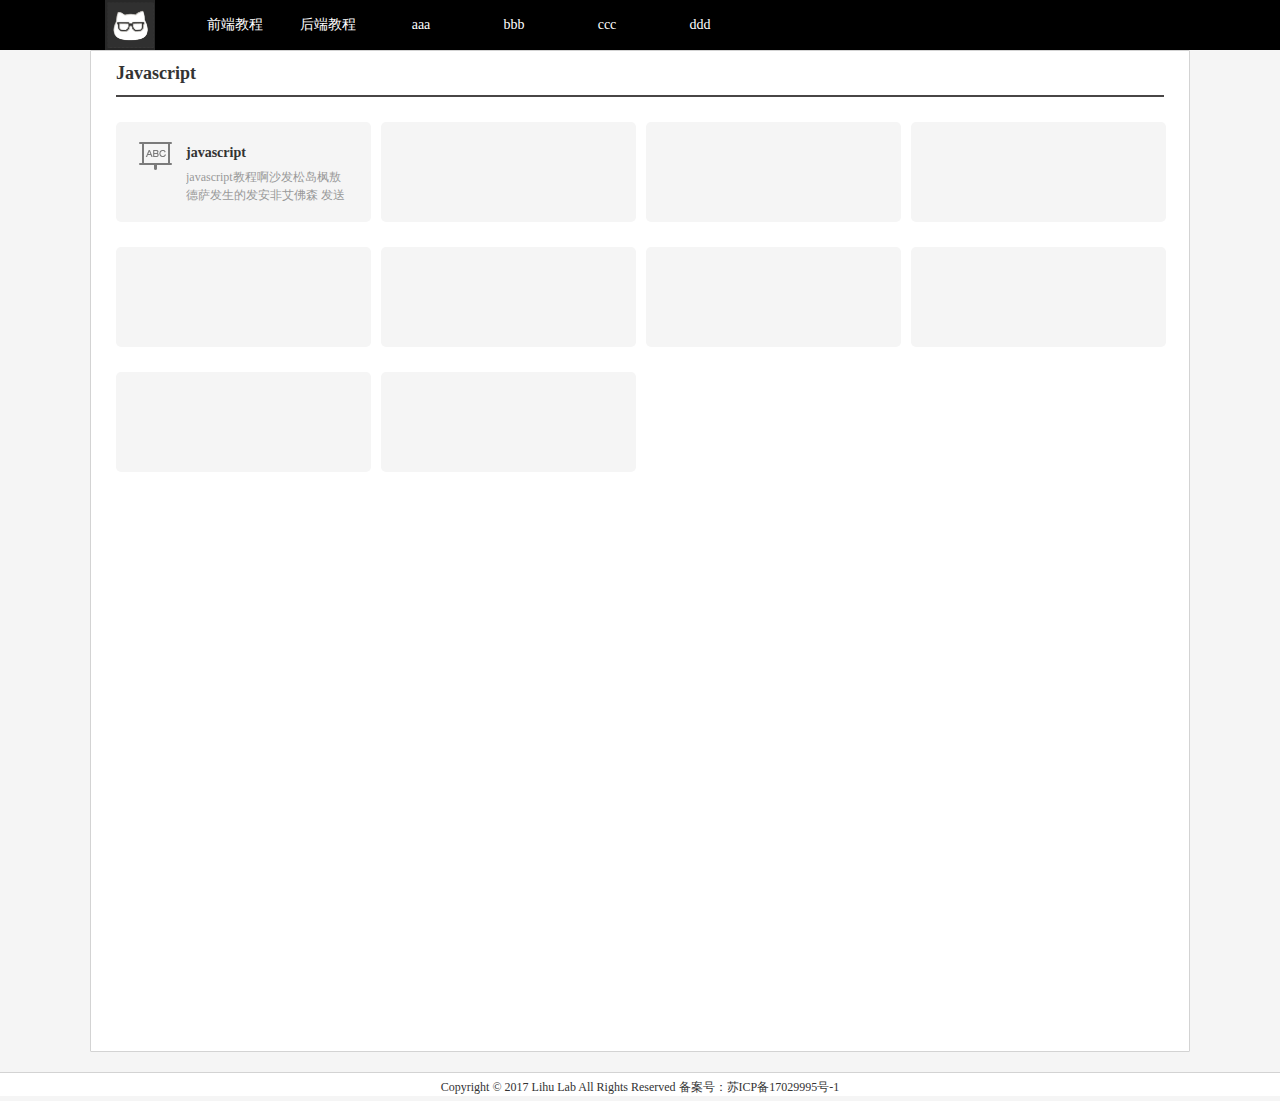
==== index.html @ acc7cf23 "index.html 完成" ====
<!DOCTYPE html>
<html lang="en">
<head>
    <meta charset="UTF-8" name="keywords" content="">
    <meta name="viewport" content="width=device-width, initial-scale=1.0, user-scalable=no">
    <title>蠡湖Lab</title>
    <link rel="shortcut icon" href="favicon.ico" />
    <link rel="stylesheet" type="text/css" href="index.css">
</head>
<body>
    <div class="main">
        <div class="head">
            <div class="nav">
                <div class="img"><a href="index.html"><img src="img/lihu.png" alt=""></a></div>
                <ul>
                    <li><a href="">前端教程</a></li>
                    <li><a href="">后端教程</a></li>
                    <li><a href="">aaa</a></li>
                    <li class="navhidden"><a href="">bbb</a></li>
                    <li class="navhidden"><a href="">ccc</a></li>
                    <li class="navhidden"><a href="">ddd</a></li>
                </ul>
            </div>
        </div>

        <div class="clearfix"></div>

        <div class="content">
            
            <div class="middle" id="middle"> 
                <div class="title">
                    <h2>Javascript</h2>
                </div>
                <div class="">
                    <ul>
                        <a href=""><li class="javascript">
                            <div class="img"></div>
                            <div class="text">
                                <h3>javascript</h3>
					            <p>javascript教程啊沙发松岛枫敖德萨发生的发安非艾佛森 发送</p>
                            </div>
                        </li></a>
                        <a href=""><li class="DOM"></li></a>
                        <a href=""><li class="jQuery"></li></a>
                        <a href=""><li class="Angular JS"></li></a>
                        <a href=""><li class="React"></li></a>
                        <a href=""><li class="Node.js"></li></a>
                        <a href=""><li class="AJAX"></li></a>
                        <a href=""><li class=""></li></a>
                        <a href=""><li class=""></li></a>
                        <a href=""><li class=""></li></a>
                    </ul>
                </div>
            </div>

        </div>

        <div class="footer">
            <div class="beian">Copyright © 2017 Lihu Lab All Rights Reserved 备案号：苏ICP备17029995号-1</div>
            <div class="tongji"></div>
        </div>
    </div>
<script type="text/javascript">
    window.onload=function(){ 
        changeDivWidth();  
    }
    //当浏览器窗口大小改变时，设置显示内容的高度  
    window.onresize=function(){  
        changeDivWidth();  
    }  
    function changeDivWidth(){
        var middle = document.getElementById("middle");
        var block = middle.getElementsByTagName("a");
        var height=0;
        // alert(middle.offsetWidth);
        if(screen.width>=960){
            var width = (middle.offsetWidth-80)/4;
            height = 100;
        }
        else if(screen.width>=600){
            var width = (middle.offsetWidth-80)/3;
            height = 100;
        }
        else if(screen.width>=450){
            var width = (middle.offsetWidth-80)/2;
            height = 100;
        }
        else{
            var width = (middle.offsetWidth-80)/3;
            height = 45;
        }      
        // alert(width);
        for(var i = block.length-1; i>=0; i--){
            block[i].style.width = width + 'px';
            block[i].style.height = height + 'px';
        }
    }
</script>
</body>
</html>
---- index.css ----
*{margin: 0; padding: 0;}
li{list-style: none;}
body{font: 12px/1.5 "微软雅黑"; color: #333; background-color: #f5f5f5;}
a{color: #333; text-decoration: none;}

.head{position: fixed; top: 0; width: 100%; height: 50px; overflow: hidden; background-color: #000;}
.nav{width: 1100px; margin: 0 auto;}
/* 清除浮动!!! */
.nav:after{content: "."; display: block; clear: both; height: 0; overflow: hidden; visibility: hidden;}
.nav .img{float: left; margin-right: 20px;}
.nav img{width: 50px; height: 50px;}
.nav ul{height: 50px; line-height: 50px;}
.nav li{ margin: 0 5px;}
.nav li, .nav a{display: inline-block; width: 80px; height: 100%; text-align: center;}
.nav li a, .nav li a:hover{text-decoration: none; color: #fff; font-size: 14px;}
.nav li a:hover{background-color: #484646;}

.clearfix{width: 100%; height: 50px;}

.content{width: 1100px; margin: 0 auto;}
/* 清除浮动!!! */
.content:after{content: "."; display: block; clear: both; height: 0; overflow: hidden; visibility: hidden;}

.middle{background: #fff; height: 1000px; border: 1px solid #d3d3d3; border-radius: 1px; padding: 0 15px;}
.middle .title{height: 44px; line-height: 44px; border-bottom: 2px solid #484646; margin: 0 10px;}
/* 清除浮动!!! */
.middle ul:after{content: "."; display: block; clear: both; height: 0; overflow: hidden; visibility: hidden;}
.middle a{display: block; content: ""; width: 260px; height: 100px; overflow:hidden; background: #f5f5f5; border-radius: 5px; float: left; margin: 25px 0 0 10px;}
.middle a:hover{background: #f0f0f0;}
.middle li{padding: 20px; }
.middle li .img{width: 40px; height: 35px; background: url(img/nav.png) no-repeat; background-position: 0 -400px; float: left; margin-right: 10px;}
.middle .text{overflow: hidden; height: 60px;}
.middle li h3{font-size: 14px;}
.middle li p{margin-top: 5px; color:#999; }

.footer{margin-top: 20px; background: #fff; border-top: 1px solid #d3d3d3;}
.beian{margin: 5px auto; width: 1100px; text-align: center;}

@media screen and (max-width:1100px){
    .content{width: 100%;}
}

@media screen and (min-width: 450px) and (max-width: 768px){
    .content{width: 100%;}
}

@media screen and (max-width: 450px){
    .content{width: 100%;}
    .middle a{margin: 10px 0 0 10px;}
    .middle li{
        display:block; width:100%; height:100%; padding: 0; 
        display:flex; justify-content:center; align-items:center;
    }
    .middle .img{display: none; width: 0; height: 0; float: none;}
    .middle .text{margin:0; display:inline-block; height: 25px;}
    .middle p{display: none;}
    .nav .navhidden{display: none;}
}
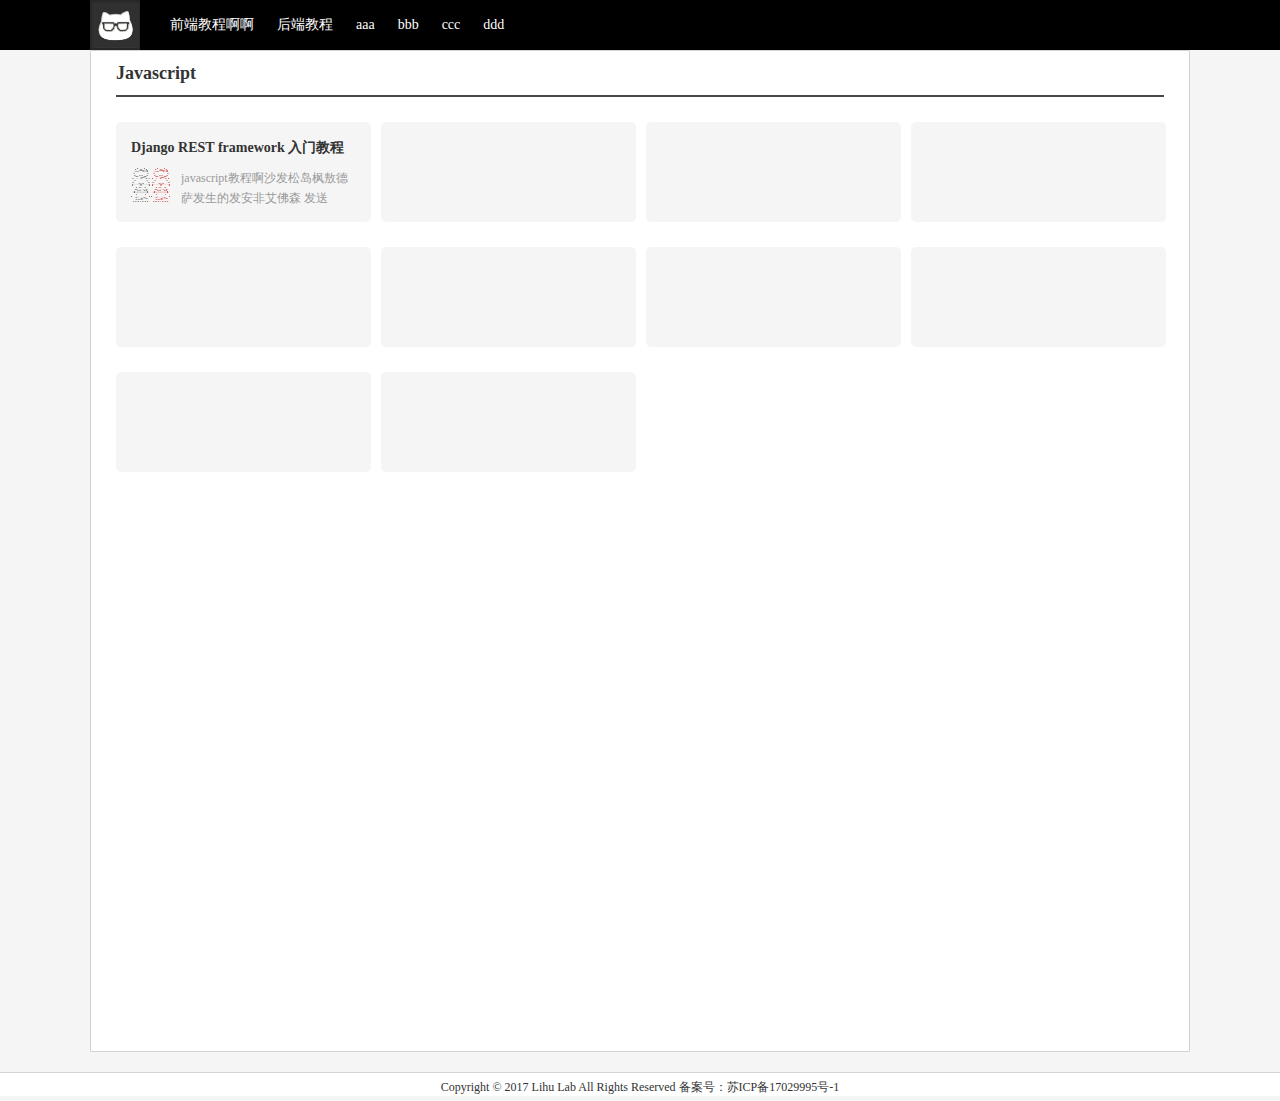
==== commit 2fec7876: "debug" ====
--- a/index.html
+++ b/index.html
@@ -3,9 +3,19 @@
 <head>
     <meta charset="UTF-8" name="keywords" content="">
     <meta name="viewport" content="width=device-width, initial-scale=1.0, user-scalable=no">
+    <meta name="description" content="">
     <title>蠡湖Lab</title>
     <link rel="shortcut icon" href="favicon.ico" />
     <link rel="stylesheet" type="text/css" href="index.css">
+    <script>
+        var _hmt = _hmt || [];
+        (function() {
+            var hm = document.createElement("script");
+            hm.src = "https://hm.baidu.com/hm.js?1b1125fd8ebbf74cdbdfc82961d578ee";
+            var s = document.getElementsByTagName("script")[0]; 
+            s.parentNode.insertBefore(hm, s);
+        })();
+    </script>
 </head>
 <body>
     <div class="main">
@@ -13,7 +23,7 @@
             <div class="nav">
                 <div class="img"><a href="index.html"><img src="img/lihu.png" alt=""></a></div>
                 <ul>
-                    <li><a href="">前端教程</a></li>
+                    <li><a href="">前端教程啊啊</a></li>
                     <li><a href="">后端教程</a></li>
                     <li><a href="">aaa</a></li>
                     <li class="navhidden"><a href="">bbb</a></li>
@@ -33,10 +43,10 @@
                 </div>
                 <div class="">
                     <ul>
-                        <a href=""><li class="javascript">
-                            <div class="img"></div>
-                            <div class="text">
-                                <h3>javascript</h3>
+                        <a href="article.html"><li class="javascript">
+                            <h3 title="Django REST framework 入门教程">Django REST framework 入门教程</h3>
+                            <img src="img/nav.png" alt="">
+                            <div class="text">                                
 					            <p>javascript教程啊沙发松岛枫敖德萨发生的发安非艾佛森 发送</p>
                             </div>
                         </li></a>
@@ -57,7 +67,6 @@
 
         <div class="footer">
             <div class="beian">Copyright © 2017 Lihu Lab All Rights Reserved 备案号：苏ICP备17029995号-1</div>
-            <div class="tongji"></div>
         </div>
     </div>
 <script type="text/javascript">
--- a/index.css
+++ b/index.css
@@ -10,8 +10,8 @@
 .nav .img{float: left; margin-right: 20px;}
 .nav img{width: 50px; height: 50px;}
 .nav ul{height: 50px; line-height: 50px;}
-.nav li{ margin: 0 5px;}
-.nav li, .nav a{display: inline-block; width: 80px; height: 100%; text-align: center;}
+.nav li{margin: 0 10px;}
+.nav li, .nav a{display: inline-block; height: 100%; text-align: center;}
 .nav li a, .nav li a:hover{text-decoration: none; color: #fff; font-size: 14px;}
 .nav li a:hover{background-color: #484646;}
 
@@ -27,14 +27,14 @@
 .middle ul:after{content: "."; display: block; clear: both; height: 0; overflow: hidden; visibility: hidden;}
 .middle a{display: block; content: ""; width: 260px; height: 100px; overflow:hidden; background: #f5f5f5; border-radius: 5px; float: left; margin: 25px 0 0 10px;}
 .middle a:hover{background: #f0f0f0;}
-.middle li{padding: 20px; }
-.middle li .img{width: 40px; height: 35px; background: url(img/nav.png) no-repeat; background-position: 0 -400px; float: left; margin-right: 10px;}
-.middle .text{overflow: hidden; height: 60px;}
-.middle li h3{font-size: 14px;}
-.middle li p{margin-top: 5px; color:#999; }
+.middle li{margin: 15px;}
+.middle li h3{font-size: 14px; white-space: nowrap; text-overflow: ellipsis; overflow: hidden; margin-bottom: 10px;}
+.middle li img{width: 40px; height: 35px; float: left; margin-right: 10px;}
+.middle .text{overflow: hidden; height: 40px; }
+.middle li p{color:#999; line-height: 20px;}
 
-.footer{margin-top: 20px; background: #fff; border-top: 1px solid #d3d3d3;}
-.beian{margin: 5px auto; width: 1100px; text-align: center;}
+.footer{width: 100%; margin-top: 20px; background: #fff; border-top: 1px solid #d3d3d3;}
+.beian{margin: 5px auto; text-align: center;}
 
 @media screen and (max-width:1100px){
     .content{width: 100%;}
@@ -47,12 +47,10 @@
 @media screen and (max-width: 450px){
     .content{width: 100%;}
     .middle a{margin: 10px 0 0 10px;}
-    .middle li{
-        display:block; width:100%; height:100%; padding: 0; 
-        display:flex; justify-content:center; align-items:center;
-    }
-    .middle .img{display: none; width: 0; height: 0; float: none;}
-    .middle .text{margin:0; display:inline-block; height: 25px;}
-    .middle p{display: none;}
+    .middle li{margin: 10px; text-align: center;}
+    .middle h3{line-height: 25px;}
+    .middle img{display: none; width: 0; height: 0; float: none;}
+    .middle .text{display: none;}
     .nav .navhidden{display: none;}
+    .beian{font-size: 10px;}
 }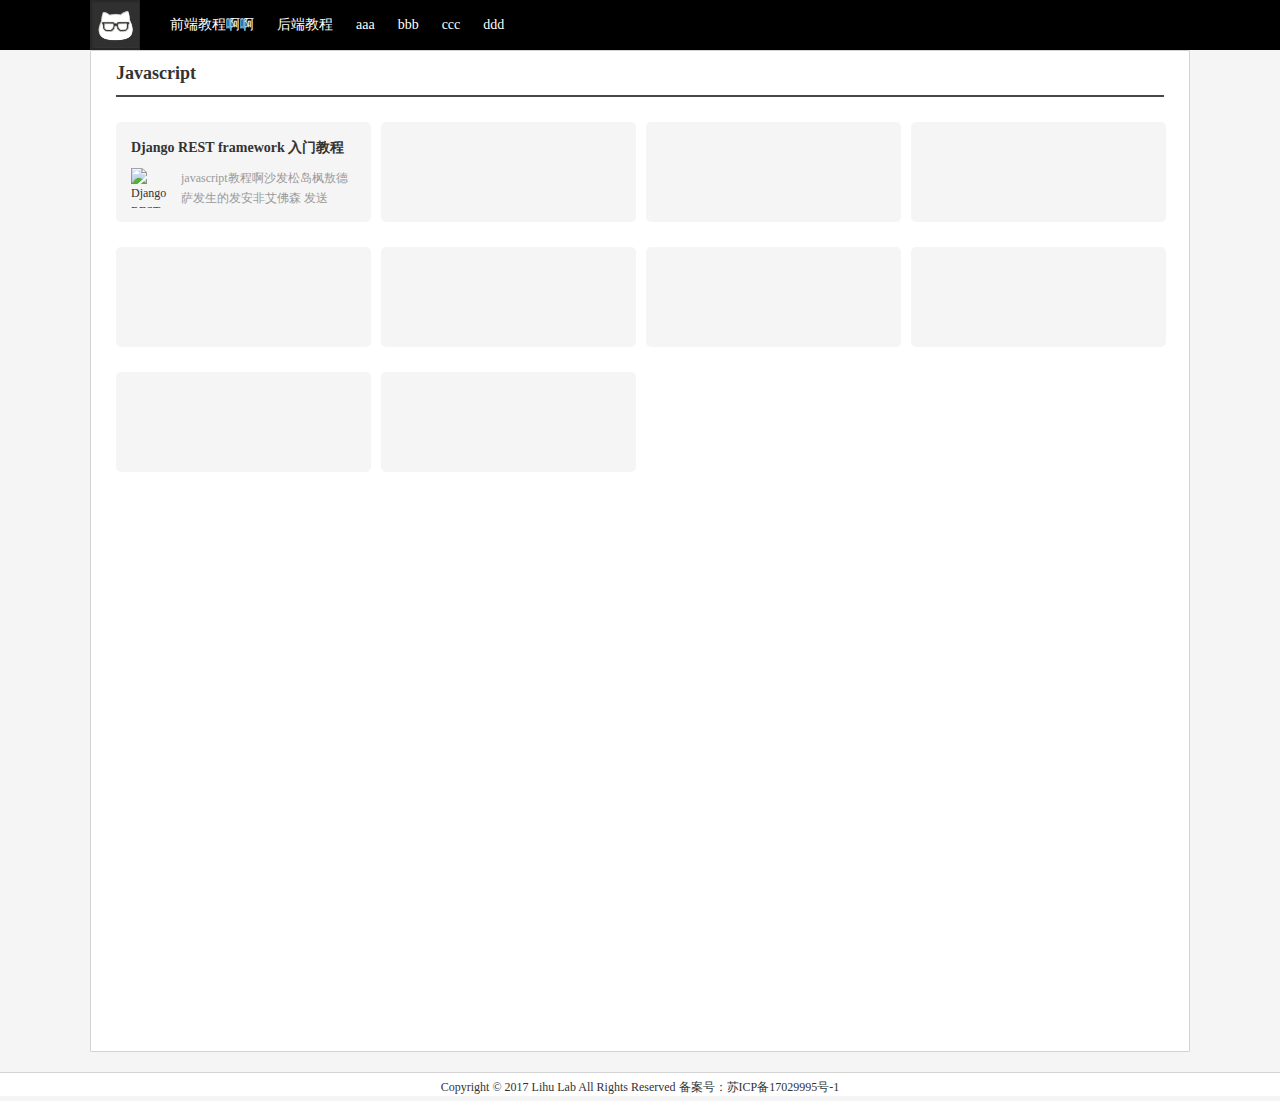
==== commit ea5649b7: "修改手机端显示" ====
--- a/index.html
+++ b/index.html
@@ -45,7 +45,7 @@
                     <ul>
                         <a href="article.html"><li class="javascript">
                             <h3 title="Django REST framework 入门教程">Django REST framework 入门教程</h3>
-                            <img src="img/nav.png" alt="">
+                            <img src="img/rest.png" alt="Django REST framework">
                             <div class="text">                                
 					            <p>javascript教程啊沙发松岛枫敖德萨发生的发安非艾佛森 发送</p>
                             </div>
--- a/index.css
+++ b/index.css
@@ -28,10 +28,10 @@
 .middle a{display: block; content: ""; width: 260px; height: 100px; overflow:hidden; background: #f5f5f5; border-radius: 5px; float: left; margin: 25px 0 0 10px;}
 .middle a:hover{background: #f0f0f0;}
 .middle li{margin: 15px;}
-.middle li h3{font-size: 14px; white-space: nowrap; text-overflow: ellipsis; overflow: hidden; margin-bottom: 10px;}
-.middle li img{width: 40px; height: 35px; float: left; margin-right: 10px;}
+.middle h3{font-size: 14px; white-space: nowrap; text-overflow: ellipsis; overflow: hidden; margin-bottom: 10px;}
+.middle img{width: 40px; height: 40px; float: left; margin-right: 10px;}
 .middle .text{overflow: hidden; height: 40px; }
-.middle li p{color:#999; line-height: 20px;}
+.middle p{color:#999; line-height: 20px;}
 
 .footer{width: 100%; margin-top: 20px; background: #fff; border-top: 1px solid #d3d3d3;}
 .beian{margin: 5px auto; text-align: center;}
@@ -46,10 +46,13 @@
 
 @media screen and (max-width: 450px){
     .content{width: 100%;}
-    .middle a{margin: 10px 0 0 10px;}
-    .middle li{margin: 10px; text-align: center;}
-    .middle h3{line-height: 25px;}
-    .middle img{display: none; width: 0; height: 0; float: none;}
+    .middle a{margin: 10px 0 0 10px; text-align: center;}
+    /*.middle li{margin: 10px; text-align: center;}*/
+    .middle li{margin: 0;}
+    /*.middle h3{line-height: 25px;}*/
+    .middle h3{display: none;}
+    /*.middle img{display: none; width: 0; height: 0; float: none;}*/
+    .middle img{width: 60px; height: 40px; float: none; margin-top: 2px;}
     .middle .text{display: none;}
     .nav .navhidden{display: none;}
     .beian{font-size: 10px;}
